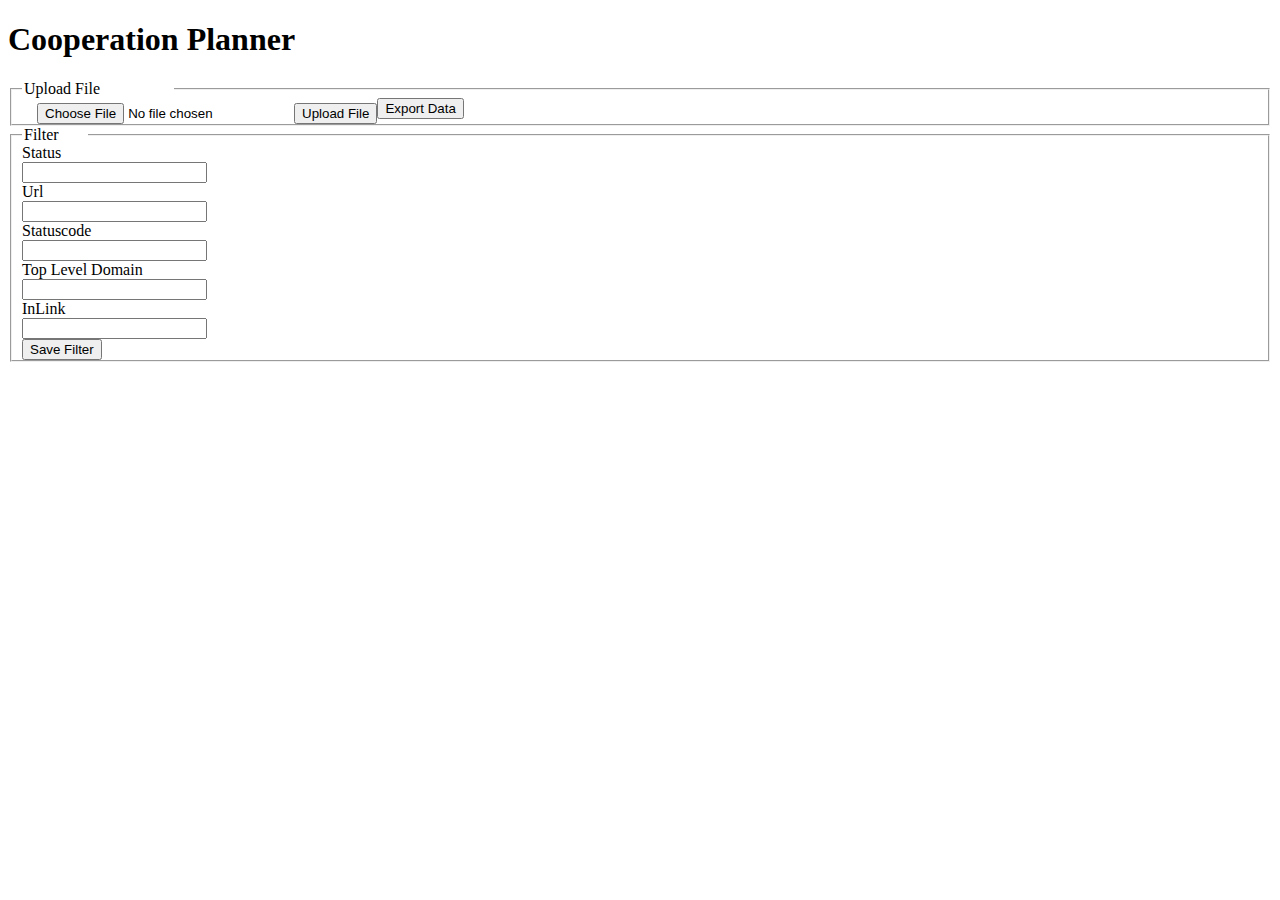
==== templates/index.html @ 83372d05 "Fix upload bug and change design with fieldSets" ====
<!DOCTYPE html>
<html lang="en">
<head>
    <meta charset="utf-8">
    <meta http-equiv="X-UA-Compatible" content="IE=edge">
    <meta name="viewport" content="width=device-width, initial-scale=1">
    <title>Cooperation Planner</title>
    <link rel="stylesheet" href="static/css/bootstrap.min.css">
    <link href="static/css/datatables.min.css" rel="stylesheet">
</head>
<body>
<div class="container">
    <div class="row">
        <div class="col-md-12 text-center">
            <p>
            <h1> Cooperation Planner</h1></p>
        </div>
        <div class="col-md-12">
            <div class="panel panel-primary filterable">
                <div class="panel-heading">
                    <div class="container">
                        <fieldset style="padding: 0 10px" class="border border-dark mt-4">
                            <legend style="width: 12%;" class="scheduler-border">Upload File</legend>
                            <div class="m-2">
                                <div class="row">
                                    <div class="col-6">
                                        <div style="float: left;margin-top: 5px;margin-left: 15px;">
                                            <form class="float-right" id="upload-file" method="post"
                                                  enctype="multipart/form-data">
                                                <div class="row">
                                                    <input type="file" name="files">
                                                    <input type="submit" value="Upload File" name="submit">
                                                </div>
                                            </form>
                                        </div>
                                    </div>
                                    <div class="col-6">
                                        <button class="btn btn-default btn-xs btn-csv w-100">
                                            Export Data
                                        </button>
                                    </div>
                                </div>
                            </div>
                        </fieldset>
                        <fieldset id="filterFieldSet" style="padding: 0 10px" class="border border-dark mt-4">
                            <legend style="width: 5%;" class="scheduler-border">Filter</legend>
                            <div class="m-2">
                                <div class="row mt-2">
                                    <div class="input-group col-4">
                                        <div class="input-group-prepend">
                                            <span class="input-group-text">Status</span>
                                        </div>
                                        <input id="status" type="text" class="form-control">
                                    </div>
                                    <div class="input-group col-4">
                                        <div class="input-group-prepend">
                                            <span class="input-group-text">Url</span>
                                        </div>
                                        <input id="url" type="text" class="form-control">
                                    </div>
                                    <div class="input-group col-4">
                                        <div class="input-group-prepend">
                                            <span class="input-group-text">Statuscode</span>
                                        </div>
                                        <input id="statuscode" type="text" class="form-control">
                                    </div>
                                </div>
                                <div class="row mt-2">
                                    <div class="input-group col-4">
                                        <div class="input-group-prepend">
                                            <span class="input-group-text">Top Level Domain</span>
                                        </div>
                                        <input id="tld" type="text" class="form-control">
                                    </div>
                                    <div class="input-group col-4">
                                        <div class="input-group-prepend">
                                            <span class="input-group-text">InLink</span>
                                        </div>
                                        <input id="inLink" type="text" class="form-control" aria-label="Default"
                                               aria-describedby="inputGroup-sizing-default">
                                    </div>
                                    <div class="input-group col-4">
                                        <button id="saveFilter" type="button" class="btn btn-primary w-100">
                                            Save Filter
                                        </button>
                                    </div>
                                </div>
                            </div>
                        </fieldset>
                        <div class="data_table mt-4"></div>
                    </div>
                </div>
            </div>
        </div>
    </div>
</div>
</body>
<script src="static/js/jquery-3.3.1.min.js"></script>
<script src="static/js/bootstrap.min.js"></script>
<script src="static/js/datatables.min.js"></script>
<script src="static/js/index.js"></script>
</html>
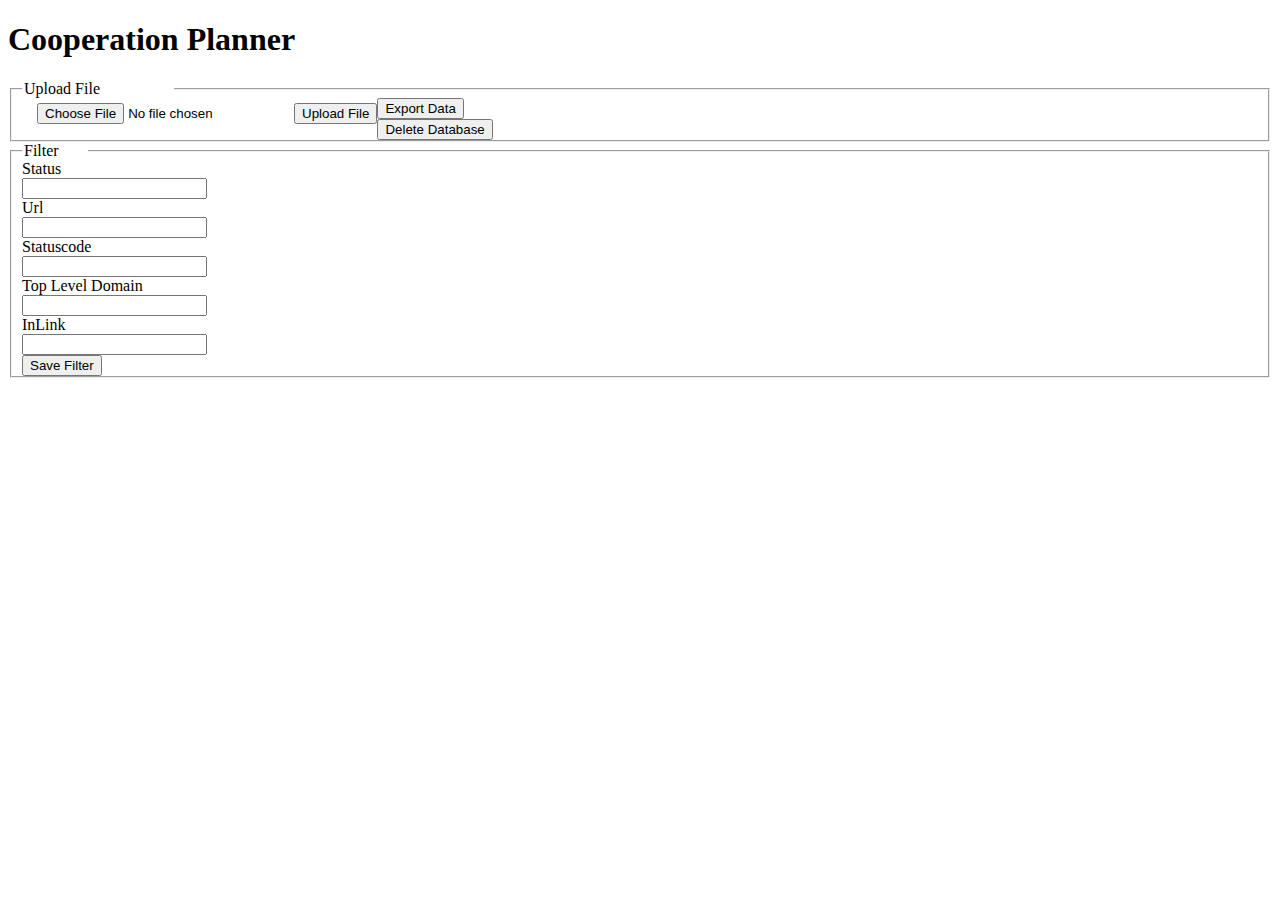
==== commit 257b50c4: "Add button to delete all table input and refresh the view" ====
--- a/templates/index.html
+++ b/templates/index.html
@@ -23,20 +23,26 @@
                             <legend style="width: 12%;" class="scheduler-border">Upload File</legend>
                             <div class="m-2">
                                 <div class="row">
-                                    <div class="col-6">
+                                    <div class="col-4">
                                         <div style="float: left;margin-top: 5px;margin-left: 15px;">
                                             <form class="float-right" id="upload-file" method="post"
                                                   enctype="multipart/form-data">
                                                 <div class="row">
                                                     <input type="file" name="files">
-                                                    <input type="submit" value="Upload File" name="submit">
+                                                    <input class="w-100" type="submit" value="Upload File"
+                                                           name="submit">
                                                 </div>
                                             </form>
                                         </div>
                                     </div>
-                                    <div class="col-6">
+                                    <div class="col-4 p-3">
                                         <button class="btn btn-default btn-xs btn-csv w-100">
                                             Export Data
+                                        </button>
+                                    </div>
+                                    <div class="col-4 p-3">
+                                        <button class="btn btn-default btn-xs btn-delete w-100">
+                                            Delete Database
                                         </button>
                                     </div>
                                 </div>
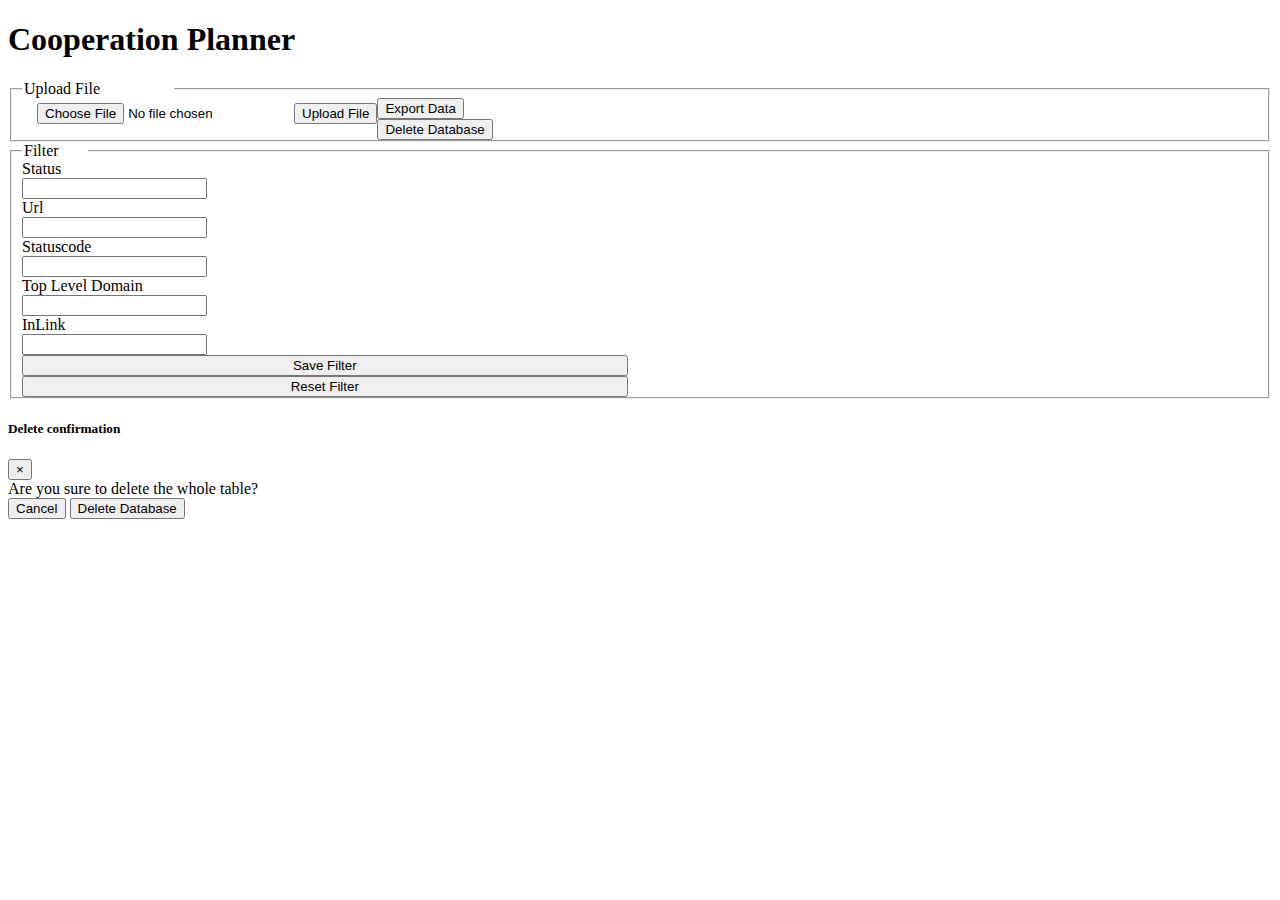
==== commit d0c91d96: "Insert an dialog to confirm the deletion of all table inputs and insert an reset filter button" ====
--- a/templates/index.html
+++ b/templates/index.html
@@ -36,12 +36,13 @@
                                         </div>
                                     </div>
                                     <div class="col-4 p-3">
-                                        <button class="btn btn-default btn-xs btn-csv w-100">
+                                        <button class="btn btn-info btn-xs btn-csv w-100">
                                             Export Data
                                         </button>
                                     </div>
                                     <div class="col-4 p-3">
-                                        <button class="btn btn-default btn-xs btn-delete w-100">
+                                        <button class="btn btn-danger btn-xs w-100" data-toggle="modal"
+                                                data-target="#confirmModal">
                                             Delete Database
                                         </button>
                                     </div>
@@ -86,8 +87,13 @@
                                                aria-describedby="inputGroup-sizing-default">
                                     </div>
                                     <div class="input-group col-4">
-                                        <button id="saveFilter" type="button" class="btn btn-primary w-100">
+                                        <button id="saveFilter" type="button" class="btn btn-primary"
+                                                style="margin-right:2%;width:49%">
                                             Save Filter
+                                        </button>
+                                        <button id="resetFilter" type="button" class="btn btn-info"
+                                                style="width:49%">
+                                            Reset Filter
                                         </button>
                                     </div>
                                 </div>
@@ -100,6 +106,25 @@
         </div>
     </div>
 </div>
+<div class="modal fade" id="confirmModal" tabindex="-1" role="dialog">
+    <div class="modal-dialog" role="confirm">
+        <div class="modal-content">
+            <div class="modal-header">
+                <h5 class="modal-title" id="exampleModalLabel">Delete confirmation</h5>
+                <button type="button" class="close" data-dismiss="modal" aria-label="Close">
+                    <span aria-hidden="true">&times;</span>
+                </button>
+            </div>
+            <div class="modal-body">
+                Are you sure to delete the whole table?
+            </div>
+            <div class="modal-footer">
+                <button type="button" class="btn btn-secondary btn-cancel" data-dismiss="modal">Cancel</button>
+                <button type="button" class="btn btn-primary btn-delete" data-dismiss="modal">Delete Database</button>
+            </div>
+        </div>
+    </div>
+</div>
 </body>
 <script src="static/js/jquery-3.3.1.min.js"></script>
 <script src="static/js/bootstrap.min.js"></script>
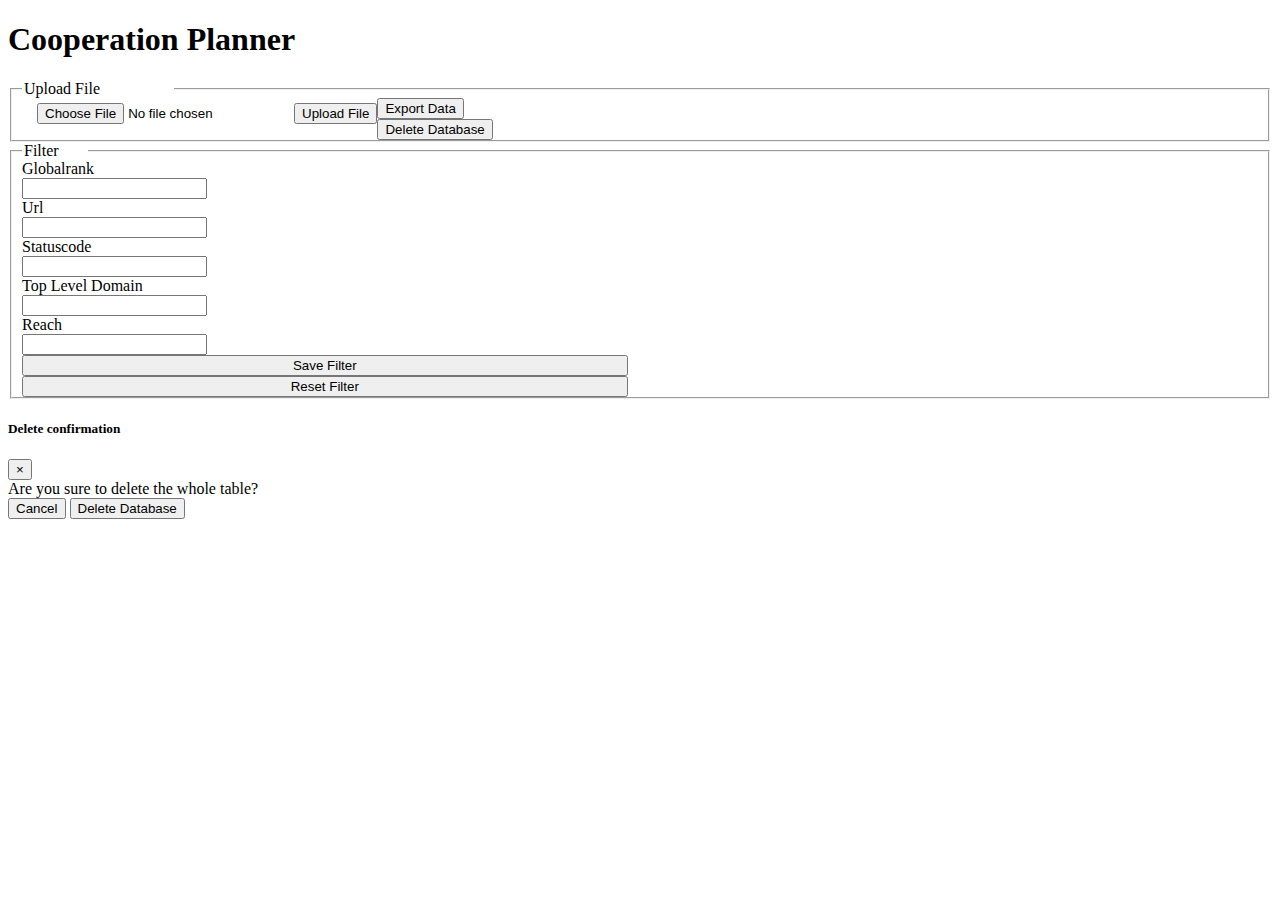
==== commit 4ea8efe2: "Change database column with new structure and update the values on table view" ====
--- a/templates/index.html
+++ b/templates/index.html
@@ -55,9 +55,9 @@
                                 <div class="row mt-2">
                                     <div class="input-group col-4">
                                         <div class="input-group-prepend">
-                                            <span class="input-group-text">Status</span>
+                                            <span class="input-group-text">Globalrank</span>
                                         </div>
-                                        <input id="status" type="text" class="form-control">
+                                        <input id="globalrank" type="text" class="form-control">
                                     </div>
                                     <div class="input-group col-4">
                                         <div class="input-group-prepend">
@@ -81,9 +81,9 @@
                                     </div>
                                     <div class="input-group col-4">
                                         <div class="input-group-prepend">
-                                            <span class="input-group-text">InLink</span>
+                                            <span class="input-group-text">Reach</span>
                                         </div>
-                                        <input id="inLink" type="text" class="form-control" aria-label="Default"
+                                        <input id="reach" type="text" class="form-control" aria-label="Default"
                                                aria-describedby="inputGroup-sizing-default">
                                     </div>
                                     <div class="input-group col-4">
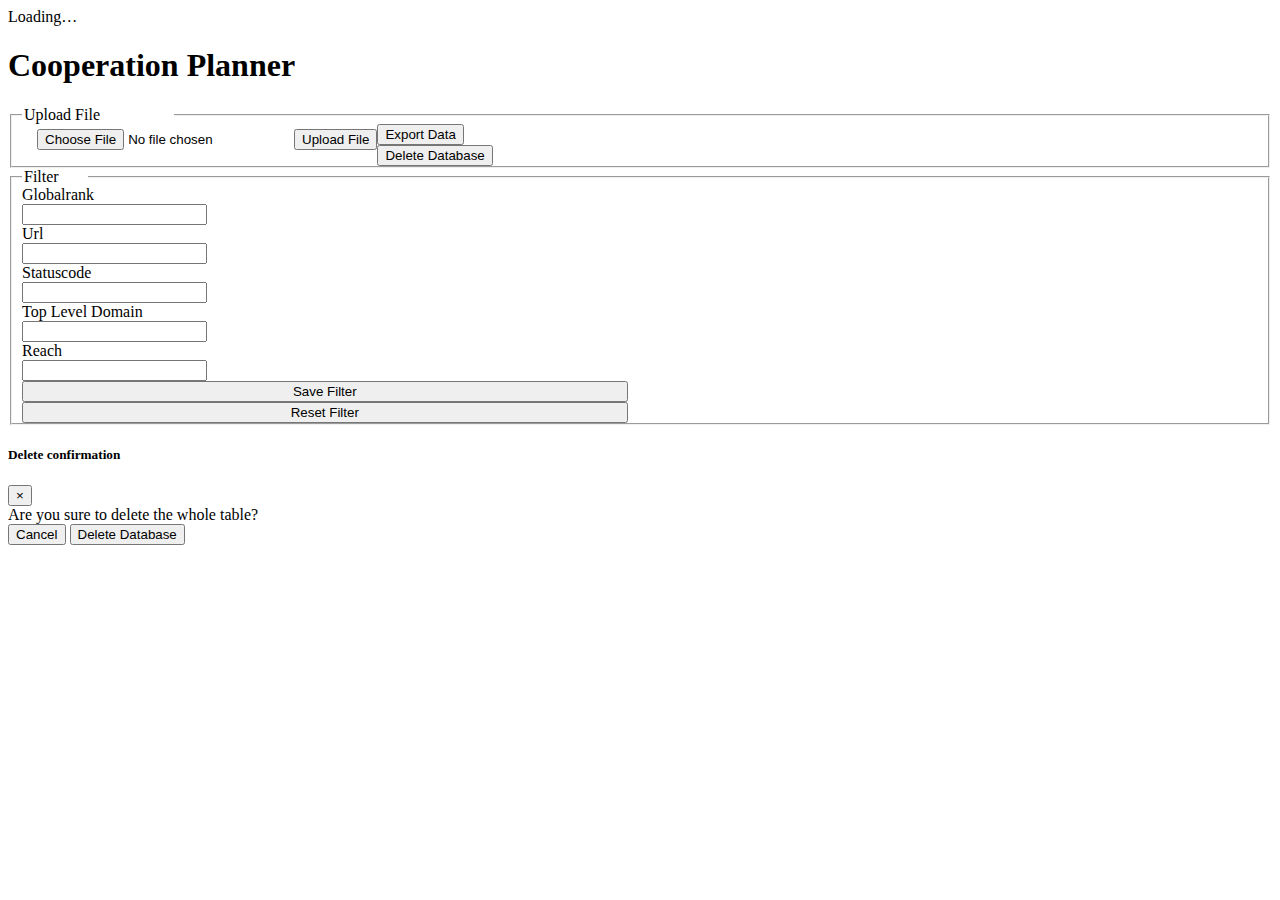
==== commit d6afcee3: "Insert loading spinner to index.html to show the user if the backend is doing somthing" ====
--- a/templates/index.html
+++ b/templates/index.html
@@ -7,8 +7,10 @@
     <title>Cooperation Planner</title>
     <link rel="stylesheet" href="static/css/bootstrap.min.css">
     <link href="static/css/datatables.min.css" rel="stylesheet">
+    <link href="static/css/static.css" rel="stylesheet">
 </head>
 <body>
+<div class="loading d-none">Loading&#8230;</div>
 <div class="container">
     <div class="row">
         <div class="col-md-12 text-center">
